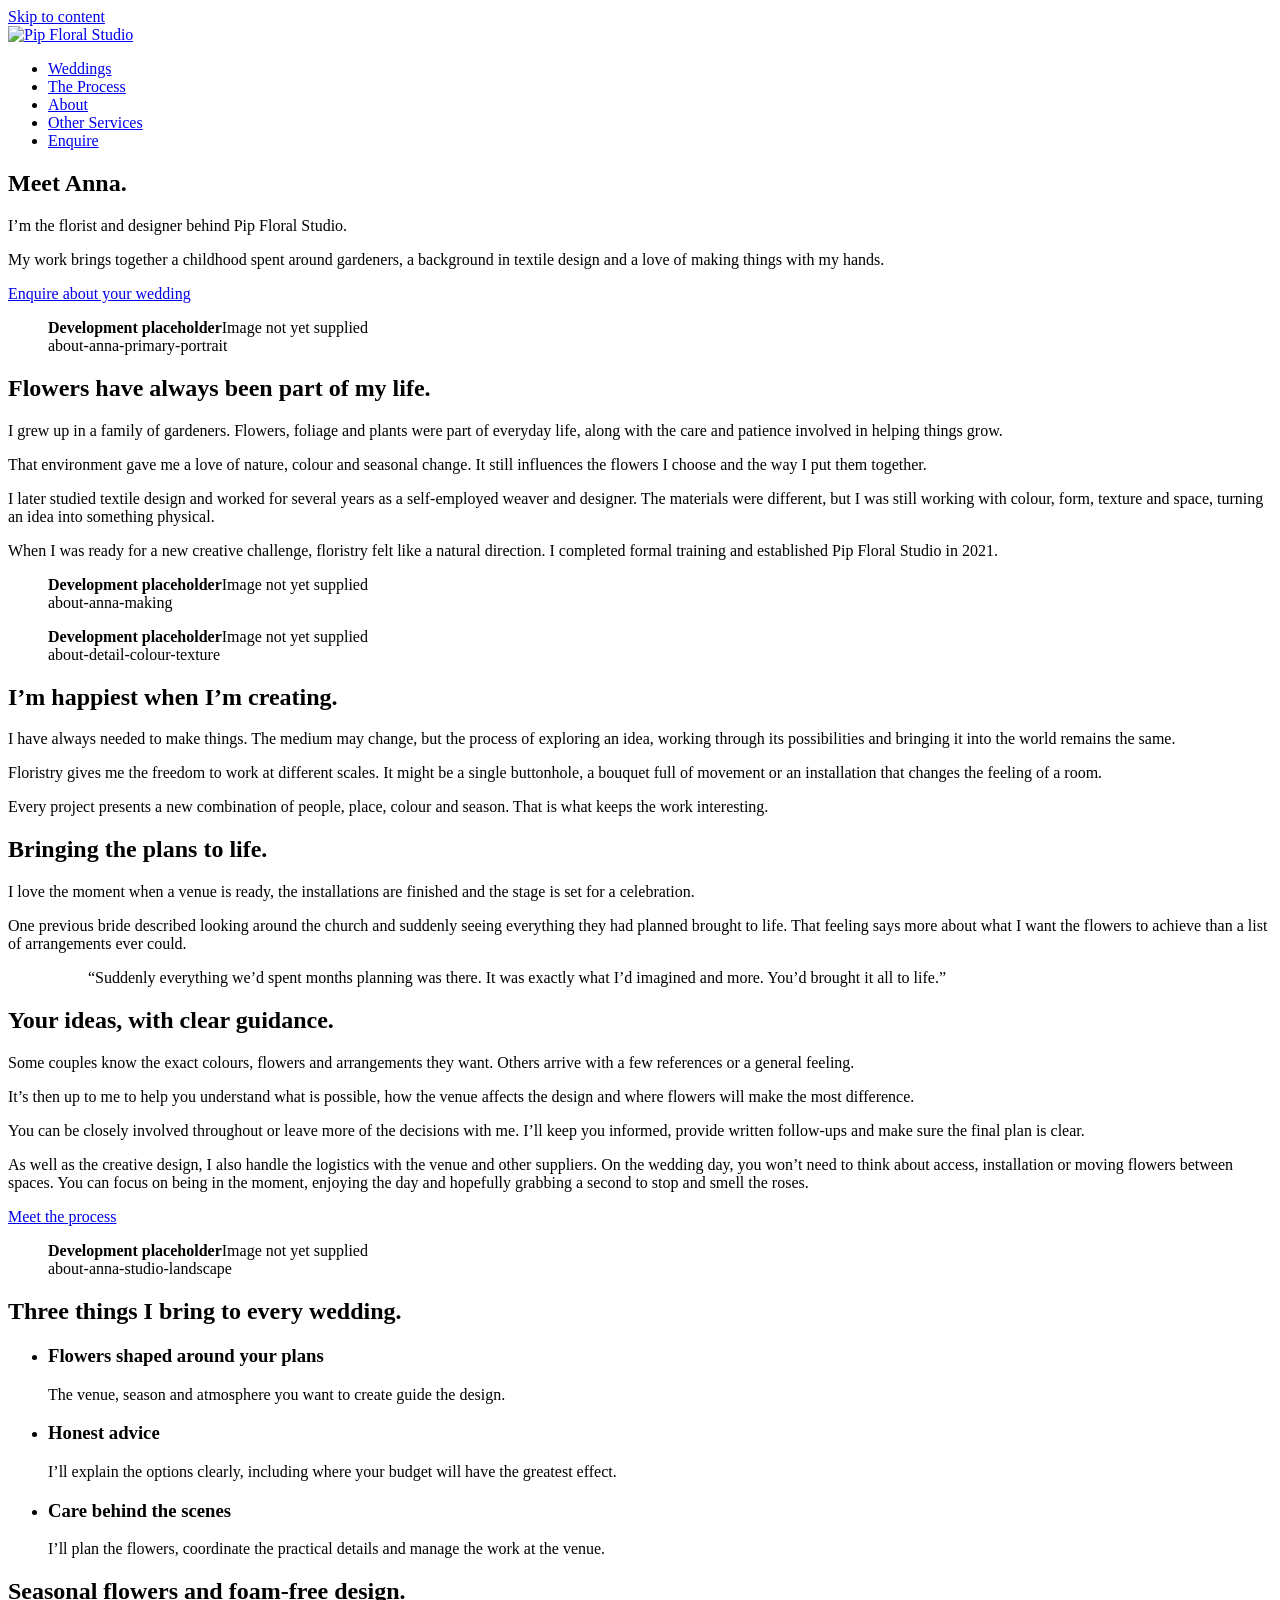
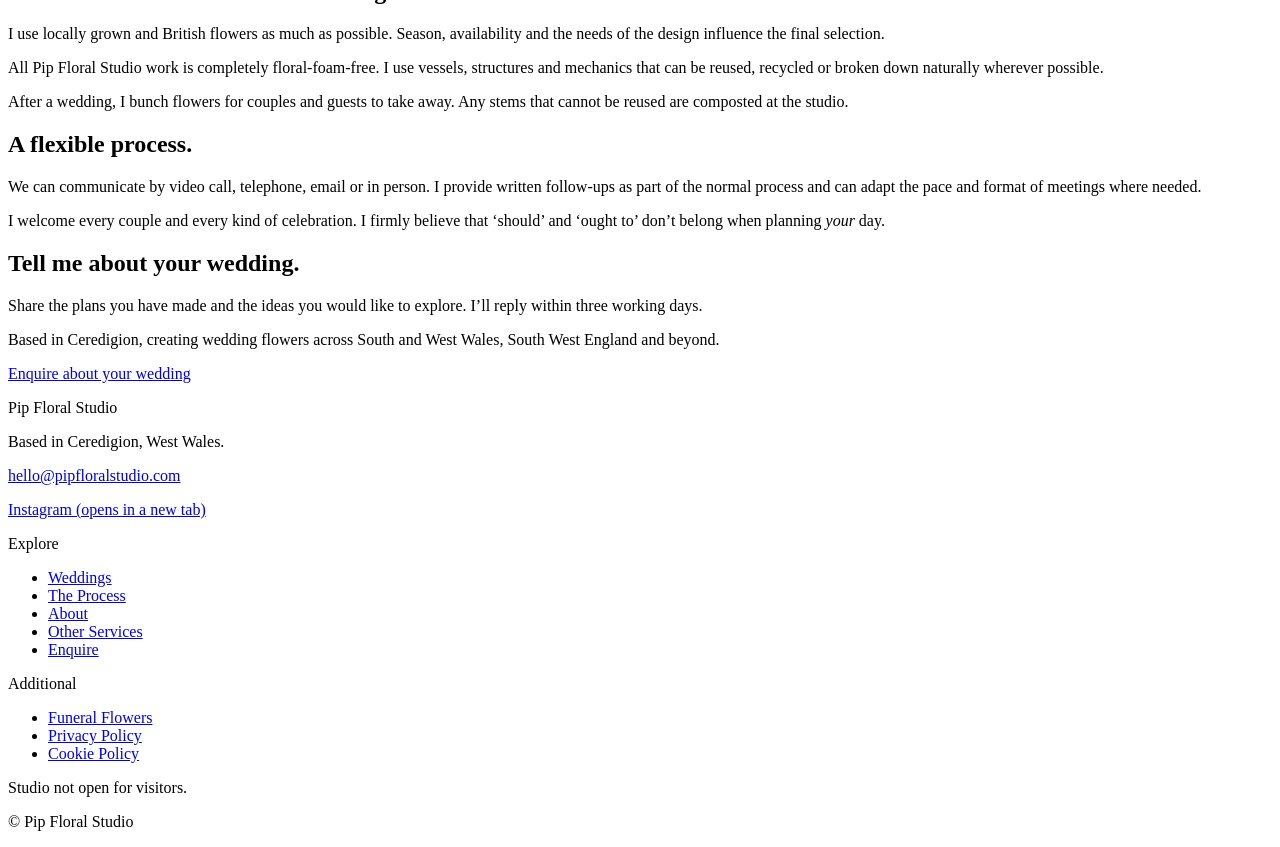
==== site/about/index.html @ 34814314 "Add logo, favicons and self-hosted fonts; design refinements - Header uses the supplied logo SVG (vi" ====
<!DOCTYPE html>
<html lang="en-GB">
<head>
<meta charset="utf-8">
<meta name="viewport" content="width=device-width, initial-scale=1">
<title>About Anna | Pip Floral Studio</title>
<meta name="description" content="I’m the florist and designer behind Pip Floral Studio. My work brings together a childhood spent around gardeners, a background in textile design and a love of making things with my hands.">
<link rel="canonical" href="https://pipfloralstudio.com/about/">
<meta property="og:site_name" content="Pip Floral Studio">
<meta property="og:type" content="profile">
<meta property="og:locale" content="en_GB">
<meta property="og:title" content="About Anna | Pip Floral Studio">
<meta property="og:description" content="I’m the florist and designer behind Pip Floral Studio. My work brings together a childhood spent around gardeners, a background in textile design and a love of making things with my hands.">
<meta property="og:url" content="https://pipfloralstudio.com/about/">
<meta property="og:image" content="https://pipfloralstudio.com/assets/img/og/pip-floral-studio-og-default.jpg">
<meta property="og:image:width" content="1200">
<meta property="og:image:height" content="630">
<meta property="og:image:alt" content="Pip Floral Studio">
<meta name="twitter:card" content="summary_large_image">
<meta name="theme-color" content="#F0EBD9">
<link rel="preload" href="/assets/fonts/recoleta-regular.woff2" as="font" type="font/woff2" crossorigin>
<link rel="preload" href="/assets/fonts/rubik-regular.woff2" as="font" type="font/woff2" crossorigin>
<link rel="stylesheet" href="/css/styles.css">
<link rel="icon" href="/favicon.ico" sizes="32x32">
<link rel="icon" href="/assets/icons/icon.svg" type="image/svg+xml">
<link rel="apple-touch-icon" href="/assets/icons/apple-touch-icon.png">
<link rel="manifest" href="/site.webmanifest">
</head>
<body>
<a class="skip-link" href="#main">Skip to content</a>
<header class="site-header">
  <div class="wrap site-header__inner">
    <a class="brand" href="/"><img src="/assets/svg/logo.svg" alt="Pip Floral Studio" width="1604" height="1455" decoding="async"></a>
    <button class="nav-toggle" type="button" aria-expanded="true" aria-controls="site-nav" hidden>
      <span class="nav-toggle__icon" aria-hidden="true"></span>
      <span>Menu</span>
    </button>
    <nav class="site-nav" id="site-nav" aria-label="Main">
      <ul role="list">
      <li><a href="/weddings/">Weddings</a></li>
      <li><a href="/the-process/">The Process</a></li>
      <li><a href="/about/" aria-current="page">About</a></li>
      <li><a href="/other-services/">Other Services</a></li>
      <li><a class="btn" href="/enquire/">Enquire</a></li>
      </ul>
    </nav>
  </div>
</header>
<main id="main" tabindex="-1">

<section class="hero">
  <div class="wrap hero__grid">
    <div class="flow">
      <h1>Meet Anna.</h1>
      <p class="lede">I’m the florist and designer behind Pip Floral Studio.</p>
      <p>My work brings together a childhood spent around gardeners, a background in textile design and a love of making things with my hands.</p>
      <div class="actions"><a class="btn" href="/enquire/">Enquire about your wedding</a></div>
    </div>
    <div class="panel panel--pink"><figure class="ph ph--portrait" data-asset="about-anna-primary-portrait" aria-hidden="true"><span class="ph__label"><b>Development placeholder</b>Image not yet supplied<br>about-anna-primary-portrait</span></figure></div>
  </div>
</section>

<section class="section section--rule" aria-labelledby="h-life">
  <div class="wrap split split--flip">
    <div class="flow">
      <h2 id="h-life">Flowers have always been part of my life.</h2>
      <p>I grew up in a family of gardeners. Flowers, foliage and plants were part of everyday life, along with the care and patience involved in helping things grow.</p>
      <p>That environment gave me a love of nature, colour and seasonal change. It still influences the flowers I choose and the way I put them together.</p>
      <p>I later studied textile design and worked for several years as a self-employed weaver and designer. The materials were different, but I was still working with colour, form, texture and space, turning an idea into something physical.</p>
      <p>When I was ready for a new creative challenge, floristry felt like a natural direction. I completed formal training and established Pip Floral Studio in 2021.</p>
    </div>
    <div class="fade"><figure class="ph ph--tall" data-asset="about-anna-making" aria-hidden="true"><span class="ph__label"><b>Development placeholder</b>Image not yet supplied<br>about-anna-making</span></figure></div>
  </div>
</section>

<section class="section" aria-labelledby="h-maker">
  <div class="wrap split">
    <div class="fade"><figure class="ph ph--square" data-asset="about-detail-colour-texture" aria-hidden="true"><span class="ph__label"><b>Development placeholder</b>Image not yet supplied<br>about-detail-colour-texture</span></figure></div>
    <div class="flow">
      <h2 id="h-maker">I’m happiest when I’m creating.</h2>
      <p>I have always needed to make things. The medium may change, but the process of exploring an idea, working through its possibilities and bringing it into the world remains the same.</p>
      <p>Floristry gives me the freedom to work at different scales. It might be a single buttonhole, a bouquet full of movement or an installation that changes the feeling of a room.</p>
      <p>Every project presents a new combination of people, place, colour and season. That is what keeps the work interesting.</p>
    </div>
  </div>
</section>

<section class="section section--inverse" aria-labelledby="h-why">
  <div class="wrap grid grid--2">
    <div class="flow">
      <h2 id="h-why">Bringing the plans to life.</h2>
      <p>I love the moment when a venue is ready, the installations are finished and the stage is set for a celebration.</p>
      <p>One previous bride described looking around the church and suddenly seeing everything they had planned brought to life. That feeling says more about what I want the flowers to achieve than a list of arrangements ever could.</p>
    </div>
    <figure class="testimonial testimonial--feature">
      <blockquote><p>“Suddenly everything we’d spent months planning was there. It was exactly what I’d imagined and more. You’d brought it all to life.”</p></blockquote>
    </figure>
  </div>
</section>

<section class="section" aria-labelledby="h-working">
  <div class="wrap split split--flip">
    <div class="flow">
      <h2 id="h-working">Your ideas, with clear guidance.</h2>
      <p>Some couples know the exact colours, flowers and arrangements they want. Others arrive with a few references or a general feeling.</p>
      <p>It’s then up to me to help you understand what is possible, how the venue affects the design and where flowers will make the most difference.</p>
      <p>You can be closely involved throughout or leave more of the decisions with me. I’ll keep you informed, provide written follow-ups and make sure the final plan is clear.</p>
      <p>As well as the creative design, I also handle the logistics with the venue and other suppliers. On the wedding day, you won’t need to think about access, installation or moving flowers between spaces. You can focus on being in the moment, enjoying the day and hopefully grabbing a second to stop and smell the roses.</p>
      <div class="actions"><a class="btn btn--secondary" href="/the-process/">Meet the process</a></div>
    </div>
    <div class="panel panel--orange fade"><figure class="ph ph--landscape" data-asset="about-anna-studio-landscape" aria-hidden="true"><span class="ph__label"><b>Development placeholder</b>Image not yet supplied<br>about-anna-studio-landscape</span></figure></div>
  </div>
</section>

<section class="section section--rule" aria-labelledby="h-three">
  <div class="wrap">
    <h2 id="h-three">Three things I bring to every wedding.</h2>
    <ul class="steps steps--3" role="list" style="margin-top: var(--s-6)">
      <li>
        <h3>Flowers shaped around your plans</h3>
        <p>The venue, season and atmosphere you want to create guide the design.</p>
      </li>
      <li>
        <h3>Honest advice</h3>
        <p>I’ll explain the options clearly, including where your budget will have the greatest effect.</p>
      </li>
      <li>
        <h3>Care behind the scenes</h3>
        <p>I’ll plan the flowers, coordinate the practical details and manage the work at the venue.</p>
      </li>
    </ul>
  </div>
</section>

<section class="section" aria-labelledby="h-flowers">
  <div class="wrap grid grid--2">
    <div class="flow">
      <h2 id="h-flowers">Seasonal flowers and foam-free design.</h2>
      <p>I use locally grown and British flowers as much as possible. Season, availability and the needs of the design influence the final selection.</p>
      <p>All Pip Floral Studio work is completely floral-foam-free. I use vessels, structures and mechanics that can be reused, recycled or broken down naturally wherever possible.</p>
      <p>After a wedding, I bunch flowers for couples and guests to take away. Any stems that cannot be reused are composted at the studio.</p>
    </div>
    <div class="flow">
      <h2>A flexible process.</h2>
      <p>We can communicate by video call, telephone, email or in person. I provide written follow-ups as part of the normal process and can adapt the pace and format of meetings where needed.</p>
      <p>I welcome every couple and every kind of celebration. I firmly believe that ‘should’ and ‘ought to’ don’t belong when planning <em>your</em> day.</p>
    </div>
  </div>
</section>

<section class="section section--inverse cta" aria-labelledby="h-cta">
  <div class="wrap">
    <div class="flow">
      <h2 id="h-cta">Tell me about your wedding.</h2>
      <p>Share the plans you have made and the ideas you would like to explore. I’ll reply within three working days.</p>
      <p class="small">Based in Ceredigion, creating wedding flowers across South and West Wales, South West England and beyond.</p>
    </div>
    <div class="actions"><a class="btn" href="/enquire/">Enquire about your wedding</a></div>
  </div>
</section>
</main>
<footer class="site-footer">
  <div class="wrap">
    <div class="footer-grid">
      <div>
        <p class="footer-brand">Pip Floral Studio</p>
        <p>Based in Ceredigion, West Wales.</p>
        <p><a href="mailto:hello@pipfloralstudio.com">hello@pipfloralstudio.com</a></p>
        <!-- INSTAGRAM URL: placeholder host until the approved profile URL is confirmed (docs/DECISIONS.md D3) -->
        <p><a href="https://www.instagram.com/" rel="noopener" target="_blank">Instagram<span class="visually-hidden"> (opens in a new tab)</span></a></p>
      </div>
      <nav aria-labelledby="footer-explore">
        <p class="footer-heading" id="footer-explore">Explore</p>
        <ul role="list">
          <li><a href="/weddings/">Weddings</a></li>
          <li><a href="/the-process/">The Process</a></li>
          <li><a href="/about/">About</a></li>
          <li><a href="/other-services/">Other Services</a></li>
          <li><a href="/enquire/">Enquire</a></li>
        </ul>
      </nav>
      <nav aria-labelledby="footer-additional">
        <p class="footer-heading" id="footer-additional">Additional</p>
        <ul role="list">
          <li><a href="/funeral-flowers/">Funeral Flowers</a></li>
          <li><a href="/privacy/">Privacy Policy</a></li>
          <li><a href="/privacy/#cookies">Cookie Policy</a></li>
        </ul>
      </nav>
    </div>
    <div class="footer-bottom">
      <p>Studio not open for visitors.</p>
      <p>&copy; Pip Floral Studio</p>
    </div>
  </div>
</footer>
<script src="/js/main.js" defer></script>
<!-- Cloudflare Web Analytics: enable in the Cloudflare dashboard and paste the beacon token below (docs/DEPLOYMENT.md). No cookies, no personal data.
<script defer src="https://static.cloudflareinsights.com/beacon.min.js" data-cf-beacon='{"token": "REPLACE_WITH_CF_ANALYTICS_TOKEN"}'></script>
-->
</body>
</html>
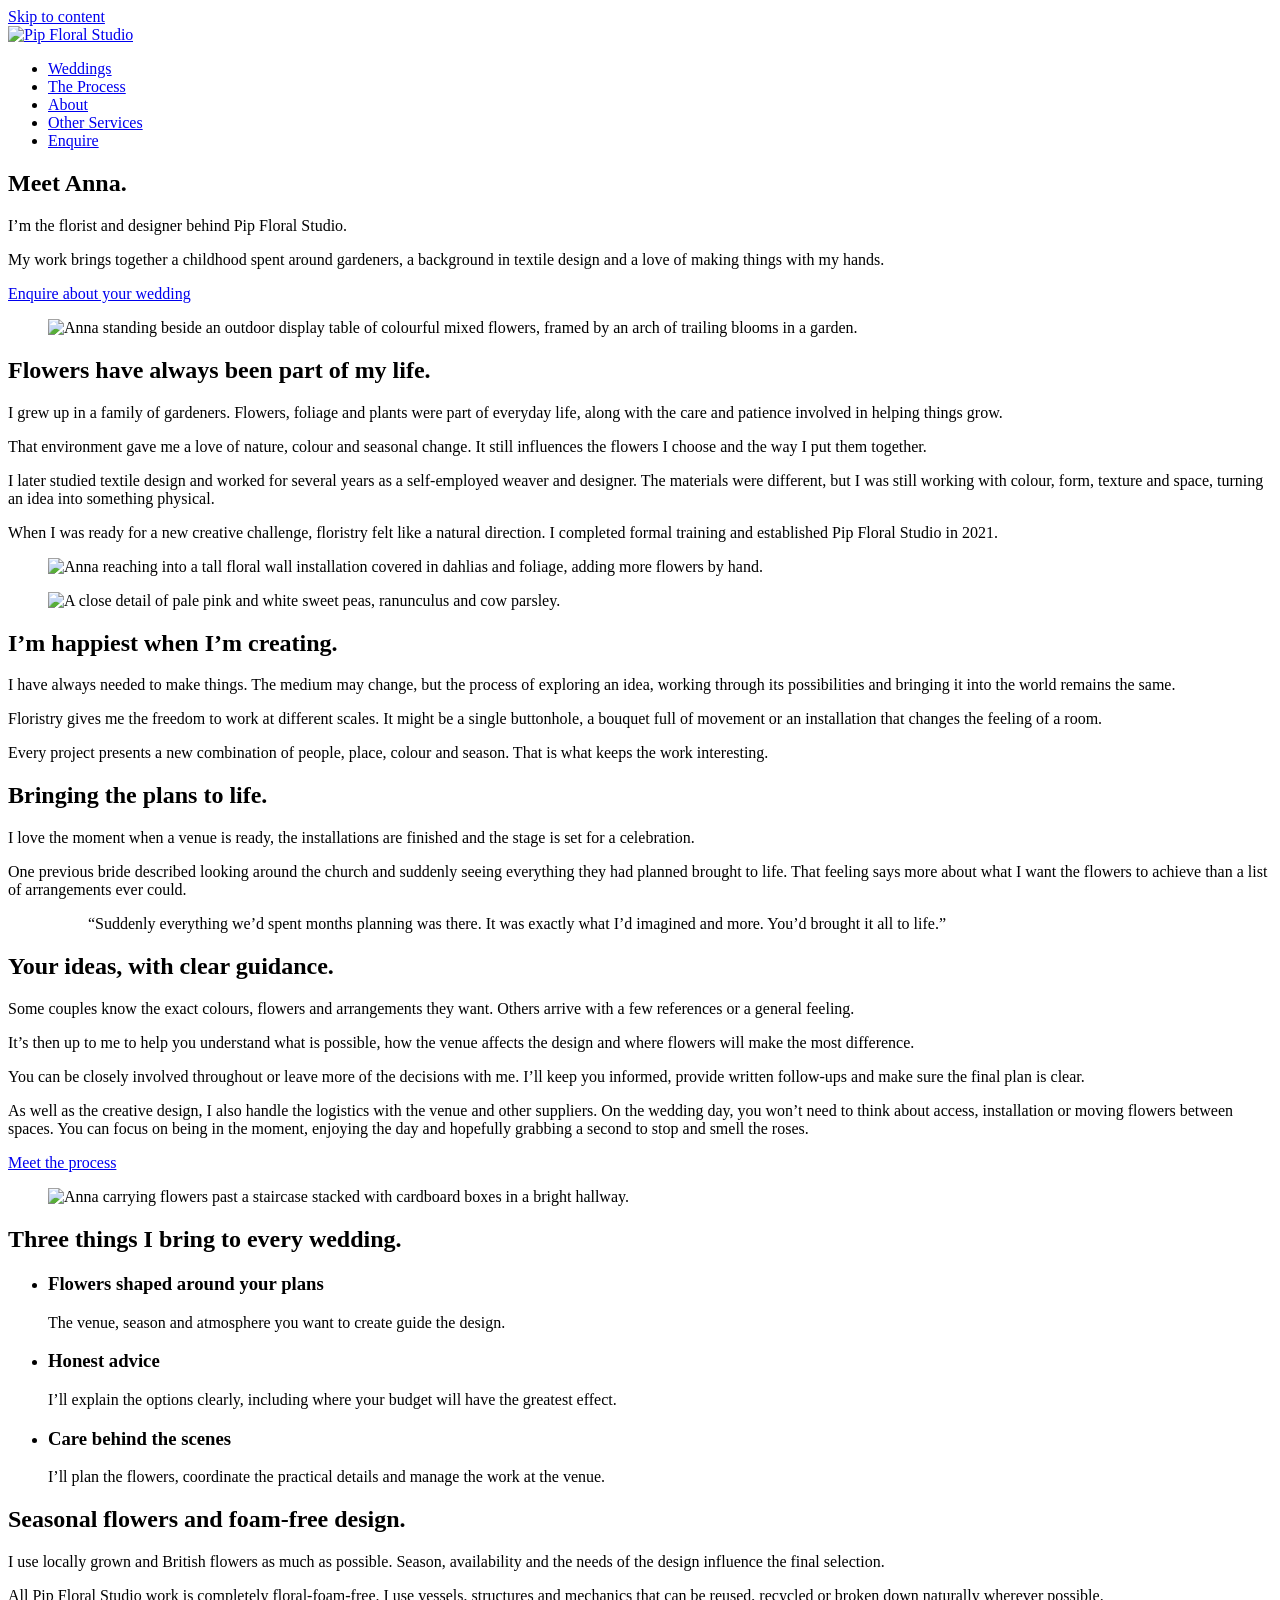
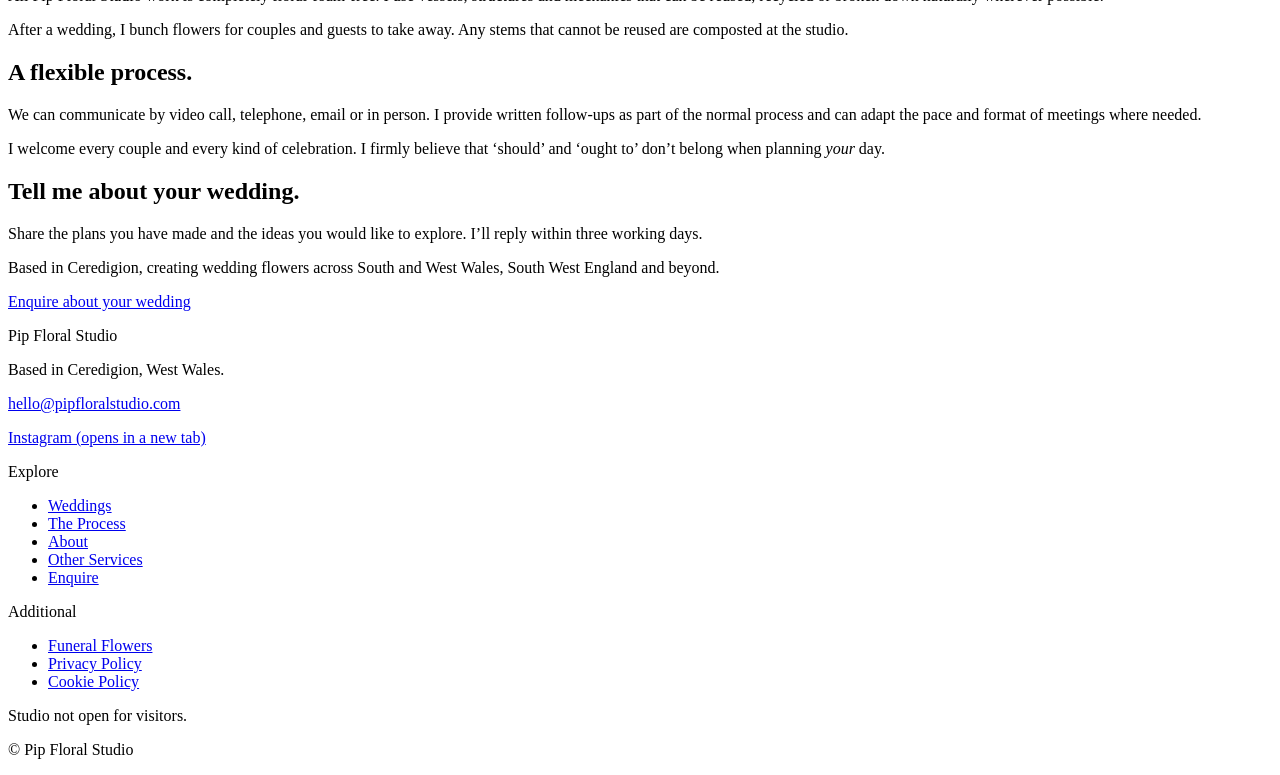
==== commit ea64b145: "Add About and Other Services page photography About (4/4 slots): primary portrait, Anna-making (re-c" ====
--- a/site/about/index.html
+++ b/site/about/index.html
@@ -20,7 +20,7 @@
 <meta name="theme-color" content="#F0EBD9">
 <link rel="preload" href="/assets/fonts/recoleta-regular.woff2" as="font" type="font/woff2" crossorigin>
 <link rel="preload" href="/assets/fonts/rubik-regular.woff2" as="font" type="font/woff2" crossorigin>
-<link rel="stylesheet" href="/css/styles.css">
+<link rel="stylesheet" href="/css/styles.css?v=6">
 <link rel="icon" href="/favicon.ico" sizes="32x32">
 <link rel="icon" href="/assets/icons/icon.svg" type="image/svg+xml">
 <link rel="apple-touch-icon" href="/assets/icons/apple-touch-icon.png">
@@ -30,7 +30,7 @@
 <a class="skip-link" href="#main">Skip to content</a>
 <header class="site-header">
   <div class="wrap site-header__inner">
-    <a class="brand" href="/"><img src="/assets/svg/logo.svg" alt="Pip Floral Studio" width="1604" height="1455" decoding="async"></a>
+    <a class="brand" href="/"><img src="/assets/svg/logo-horizontal.svg" alt="Pip Floral Studio" width="923" height="216" decoding="async"></a>
     <button class="nav-toggle" type="button" aria-expanded="true" aria-controls="site-nav" hidden>
       <span class="nav-toggle__icon" aria-hidden="true"></span>
       <span>Menu</span>
@@ -56,7 +56,14 @@
       <p>My work brings together a childhood spent around gardeners, a background in textile design and a love of making things with my hands.</p>
       <div class="actions"><a class="btn" href="/enquire/">Enquire about your wedding</a></div>
     </div>
-    <div class="panel panel--pink"><figure class="ph ph--portrait" data-asset="about-anna-primary-portrait" aria-hidden="true"><span class="ph__label"><b>Development placeholder</b>Image not yet supplied<br>about-anna-primary-portrait</span></figure></div>
+    <div class="panel panel--pink">
+      <figure>
+        <picture>
+          <source type="image/webp" srcset="/assets/img/about-anna-primary-portrait-700.webp 700w, /assets/img/about-anna-primary-portrait-1100.webp 1100w, /assets/img/about-anna-primary-portrait-1600.webp 1600w" sizes="(min-width: 56em) 45vw, 100vw">
+          <img src="/assets/img/about-anna-primary-portrait-1100.jpg" srcset="/assets/img/about-anna-primary-portrait-700.jpg 700w, /assets/img/about-anna-primary-portrait-1100.jpg 1100w, /assets/img/about-anna-primary-portrait-1600.jpg 1600w" sizes="(min-width: 56em) 45vw, 100vw" width="1600" height="2000" alt="Anna standing beside an outdoor display table of colourful mixed flowers, framed by an arch of trailing blooms in a garden." fetchpriority="high" decoding="async">
+        </picture>
+      </figure>
+    </div>
   </div>
 </section>
 
@@ -69,13 +76,27 @@
       <p>I later studied textile design and worked for several years as a self-employed weaver and designer. The materials were different, but I was still working with colour, form, texture and space, turning an idea into something physical.</p>
       <p>When I was ready for a new creative challenge, floristry felt like a natural direction. I completed formal training and established Pip Floral Studio in 2021.</p>
     </div>
-    <div class="fade"><figure class="ph ph--tall" data-asset="about-anna-making" aria-hidden="true"><span class="ph__label"><b>Development placeholder</b>Image not yet supplied<br>about-anna-making</span></figure></div>
+    <div class="fade">
+      <figure>
+        <picture>
+          <source type="image/webp" srcset="/assets/img/about-anna-making-600.webp 600w, /assets/img/about-anna-making-900.webp 900w, /assets/img/about-anna-making-1200.webp 1200w" sizes="(min-width: 48em) 45vw, 100vw">
+          <img src="/assets/img/about-anna-making-900.jpg" srcset="/assets/img/about-anna-making-600.jpg 600w, /assets/img/about-anna-making-900.jpg 900w, /assets/img/about-anna-making-1200.jpg 1200w" sizes="(min-width: 48em) 45vw, 100vw" width="1200" height="1600" alt="Anna reaching into a tall floral wall installation covered in dahlias and foliage, adding more flowers by hand." loading="lazy" decoding="async">
+        </picture>
+      </figure>
+    </div>
   </div>
 </section>
 
 <section class="section" aria-labelledby="h-maker">
   <div class="wrap split">
-    <div class="fade"><figure class="ph ph--square" data-asset="about-detail-colour-texture" aria-hidden="true"><span class="ph__label"><b>Development placeholder</b>Image not yet supplied<br>about-detail-colour-texture</span></figure></div>
+    <div class="fade">
+      <figure>
+        <picture>
+          <source type="image/webp" srcset="/assets/img/about-detail-colour-texture-600.webp 600w, /assets/img/about-detail-colour-texture-900.webp 900w, /assets/img/about-detail-colour-texture-1200.webp 1200w" sizes="(min-width: 48em) 45vw, 100vw">
+          <img src="/assets/img/about-detail-colour-texture-900.jpg" srcset="/assets/img/about-detail-colour-texture-600.jpg 600w, /assets/img/about-detail-colour-texture-900.jpg 900w, /assets/img/about-detail-colour-texture-1200.jpg 1200w" sizes="(min-width: 48em) 45vw, 100vw" width="1200" height="1200" alt="A close detail of pale pink and white sweet peas, ranunculus and cow parsley." loading="lazy" decoding="async">
+        </picture>
+      </figure>
+    </div>
     <div class="flow">
       <h2 id="h-maker">I’m happiest when I’m creating.</h2>
       <p>I have always needed to make things. The medium may change, but the process of exploring an idea, working through its possibilities and bringing it into the world remains the same.</p>
@@ -108,7 +129,14 @@
       <p>As well as the creative design, I also handle the logistics with the venue and other suppliers. On the wedding day, you won’t need to think about access, installation or moving flowers between spaces. You can focus on being in the moment, enjoying the day and hopefully grabbing a second to stop and smell the roses.</p>
       <div class="actions"><a class="btn btn--secondary" href="/the-process/">Meet the process</a></div>
     </div>
-    <div class="panel panel--orange fade"><figure class="ph ph--landscape" data-asset="about-anna-studio-landscape" aria-hidden="true"><span class="ph__label"><b>Development placeholder</b>Image not yet supplied<br>about-anna-studio-landscape</span></figure></div>
+    <div class="panel panel--orange fade">
+      <figure>
+        <picture>
+          <source type="image/webp" srcset="/assets/img/about-anna-studio-landscape-700.webp 700w, /assets/img/about-anna-studio-landscape-1100.webp 1100w, /assets/img/about-anna-studio-landscape-1600.webp 1600w" sizes="(min-width: 48em) 45vw, 100vw">
+          <img src="/assets/img/about-anna-studio-landscape-1100.jpg" srcset="/assets/img/about-anna-studio-landscape-700.jpg 700w, /assets/img/about-anna-studio-landscape-1100.jpg 1100w, /assets/img/about-anna-studio-landscape-1600.jpg 1600w" sizes="(min-width: 48em) 45vw, 100vw" width="1600" height="1067" alt="Anna carrying flowers past a staircase stacked with cardboard boxes in a bright hallway." loading="lazy" decoding="async">
+        </picture>
+      </figure>
+    </div>
   </div>
 </section>
 
@@ -194,7 +222,7 @@
     </div>
   </div>
 </footer>
-<script src="/js/main.js" defer></script>
+<script src="/js/main.js?v=6" defer></script>
 <!-- Cloudflare Web Analytics: enable in the Cloudflare dashboard and paste the beacon token below (docs/DEPLOYMENT.md). No cookies, no personal data.
 <script defer src="https://static.cloudflareinsights.com/beacon.min.js" data-cf-beacon='{"token": "REPLACE_WITH_CF_ANALYTICS_TOKEN"}'></script>
 -->
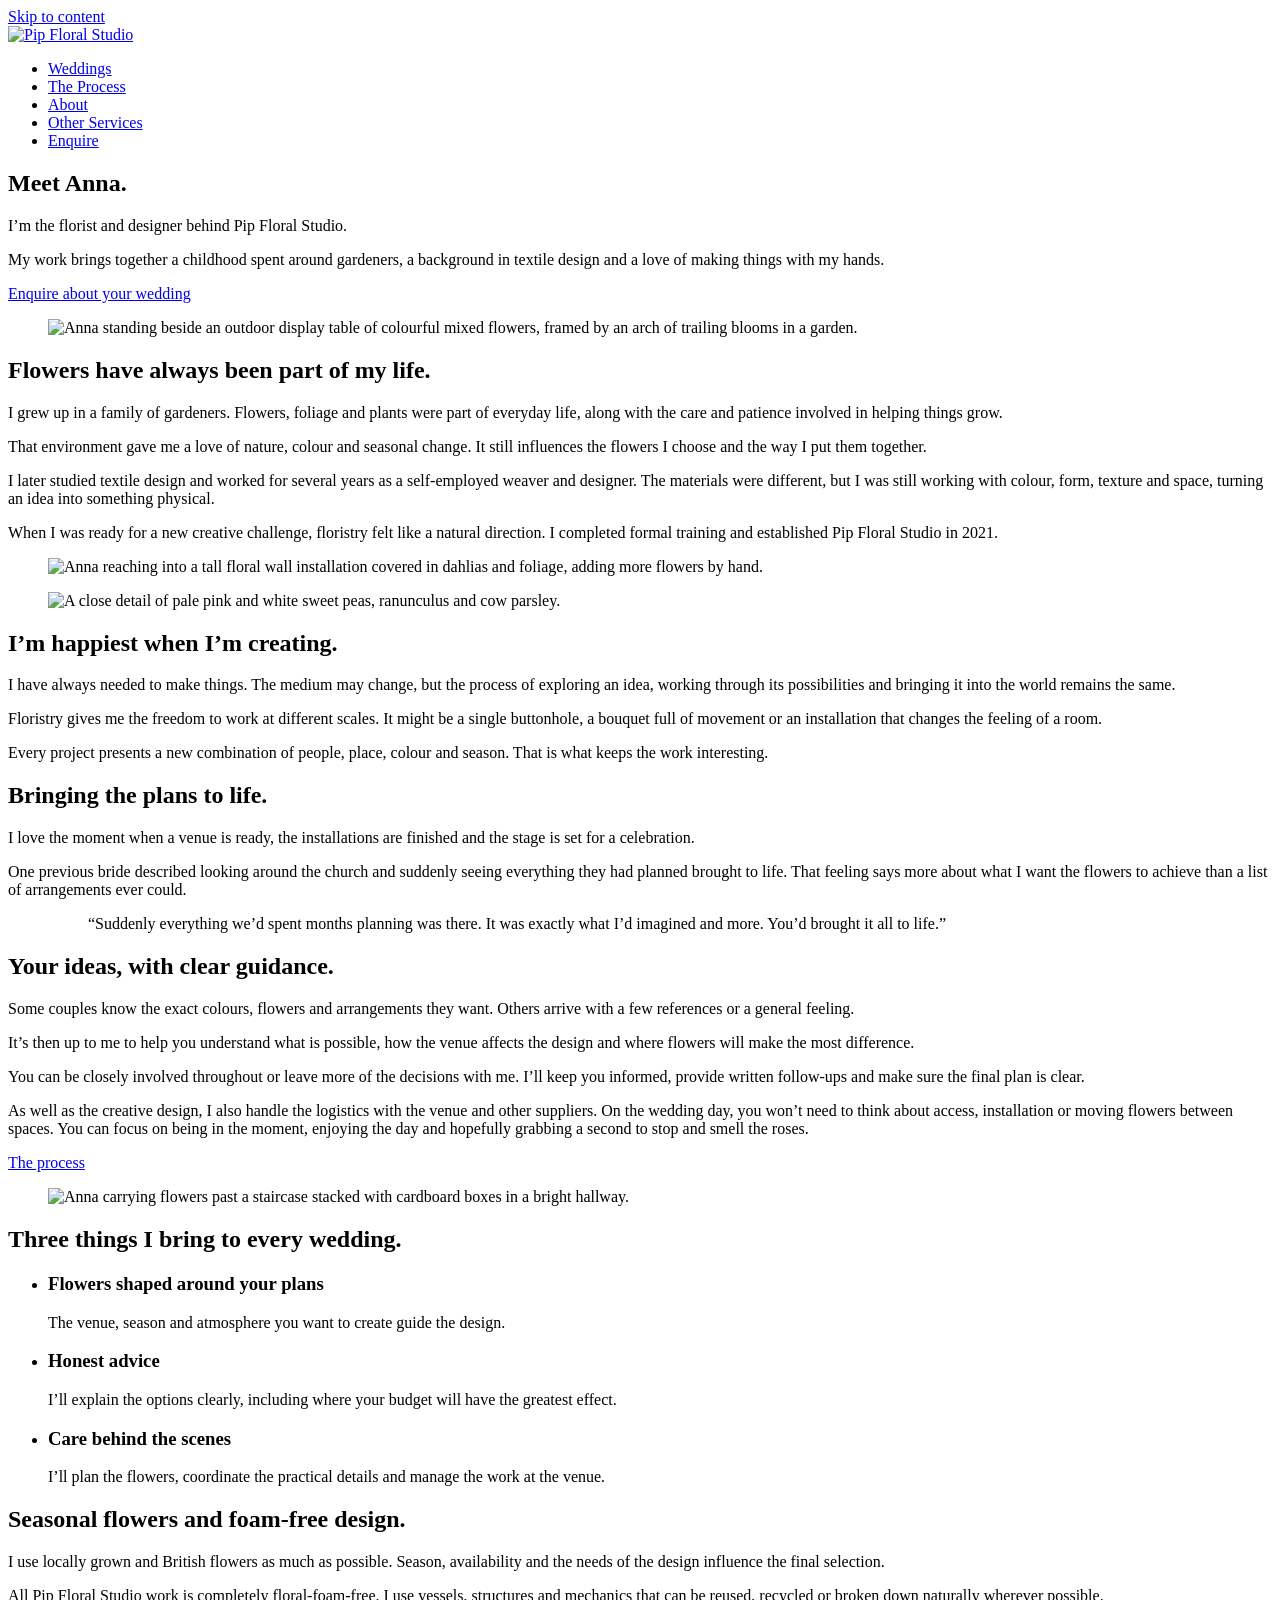
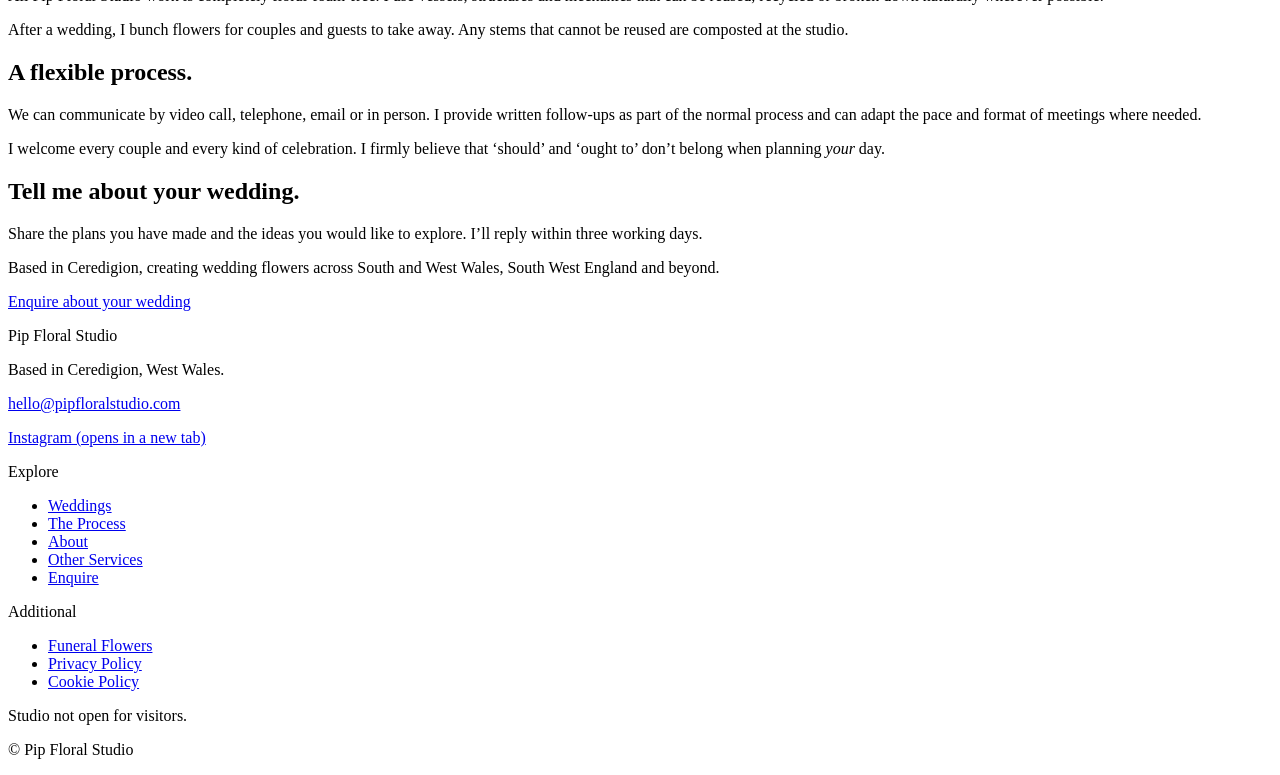
==== commit 1d597103: "Review round 2: image styling, spacing, gallery layout and page edits - Rounded corners on all photo" ====
--- a/site/about/index.html
+++ b/site/about/index.html
@@ -20,7 +20,7 @@
 <meta name="theme-color" content="#F0EBD9">
 <link rel="preload" href="/assets/fonts/recoleta-regular.woff2" as="font" type="font/woff2" crossorigin>
 <link rel="preload" href="/assets/fonts/rubik-regular.woff2" as="font" type="font/woff2" crossorigin>
-<link rel="stylesheet" href="/css/styles.css?v=6">
+<link rel="stylesheet" href="/css/styles.css?v=7">
 <link rel="icon" href="/favicon.ico" sizes="32x32">
 <link rel="icon" href="/assets/icons/icon.svg" type="image/svg+xml">
 <link rel="apple-touch-icon" href="/assets/icons/apple-touch-icon.png">
@@ -127,7 +127,7 @@
       <p>It’s then up to me to help you understand what is possible, how the venue affects the design and where flowers will make the most difference.</p>
       <p>You can be closely involved throughout or leave more of the decisions with me. I’ll keep you informed, provide written follow-ups and make sure the final plan is clear.</p>
       <p>As well as the creative design, I also handle the logistics with the venue and other suppliers. On the wedding day, you won’t need to think about access, installation or moving flowers between spaces. You can focus on being in the moment, enjoying the day and hopefully grabbing a second to stop and smell the roses.</p>
-      <div class="actions"><a class="btn btn--secondary" href="/the-process/">Meet the process</a></div>
+      <div class="actions"><a class="btn btn--secondary" href="/the-process/">The process</a></div>
     </div>
     <div class="panel panel--orange fade">
       <figure>
@@ -143,7 +143,7 @@
 <section class="section section--rule" aria-labelledby="h-three">
   <div class="wrap">
     <h2 id="h-three">Three things I bring to every wedding.</h2>
-    <ul class="steps steps--3" role="list" style="margin-top: var(--s-6)">
+    <ul class="steps steps--3 space-above" role="list">
       <li>
         <h3>Flowers shaped around your plans</h3>
         <p>The venue, season and atmosphere you want to create guide the design.</p>
@@ -195,7 +195,7 @@
         <p>Based in Ceredigion, West Wales.</p>
         <p><a href="mailto:hello@pipfloralstudio.com">hello@pipfloralstudio.com</a></p>
         <!-- INSTAGRAM URL: placeholder host until the approved profile URL is confirmed (docs/DECISIONS.md D3) -->
-        <p><a href="https://www.instagram.com/" rel="noopener" target="_blank">Instagram<span class="visually-hidden"> (opens in a new tab)</span></a></p>
+        <p><a href="https://www.instagram.com/pipfloralstudio/" rel="noopener" target="_blank">Instagram<span class="visually-hidden"> (opens in a new tab)</span></a></p>
       </div>
       <nav aria-labelledby="footer-explore">
         <p class="footer-heading" id="footer-explore">Explore</p>
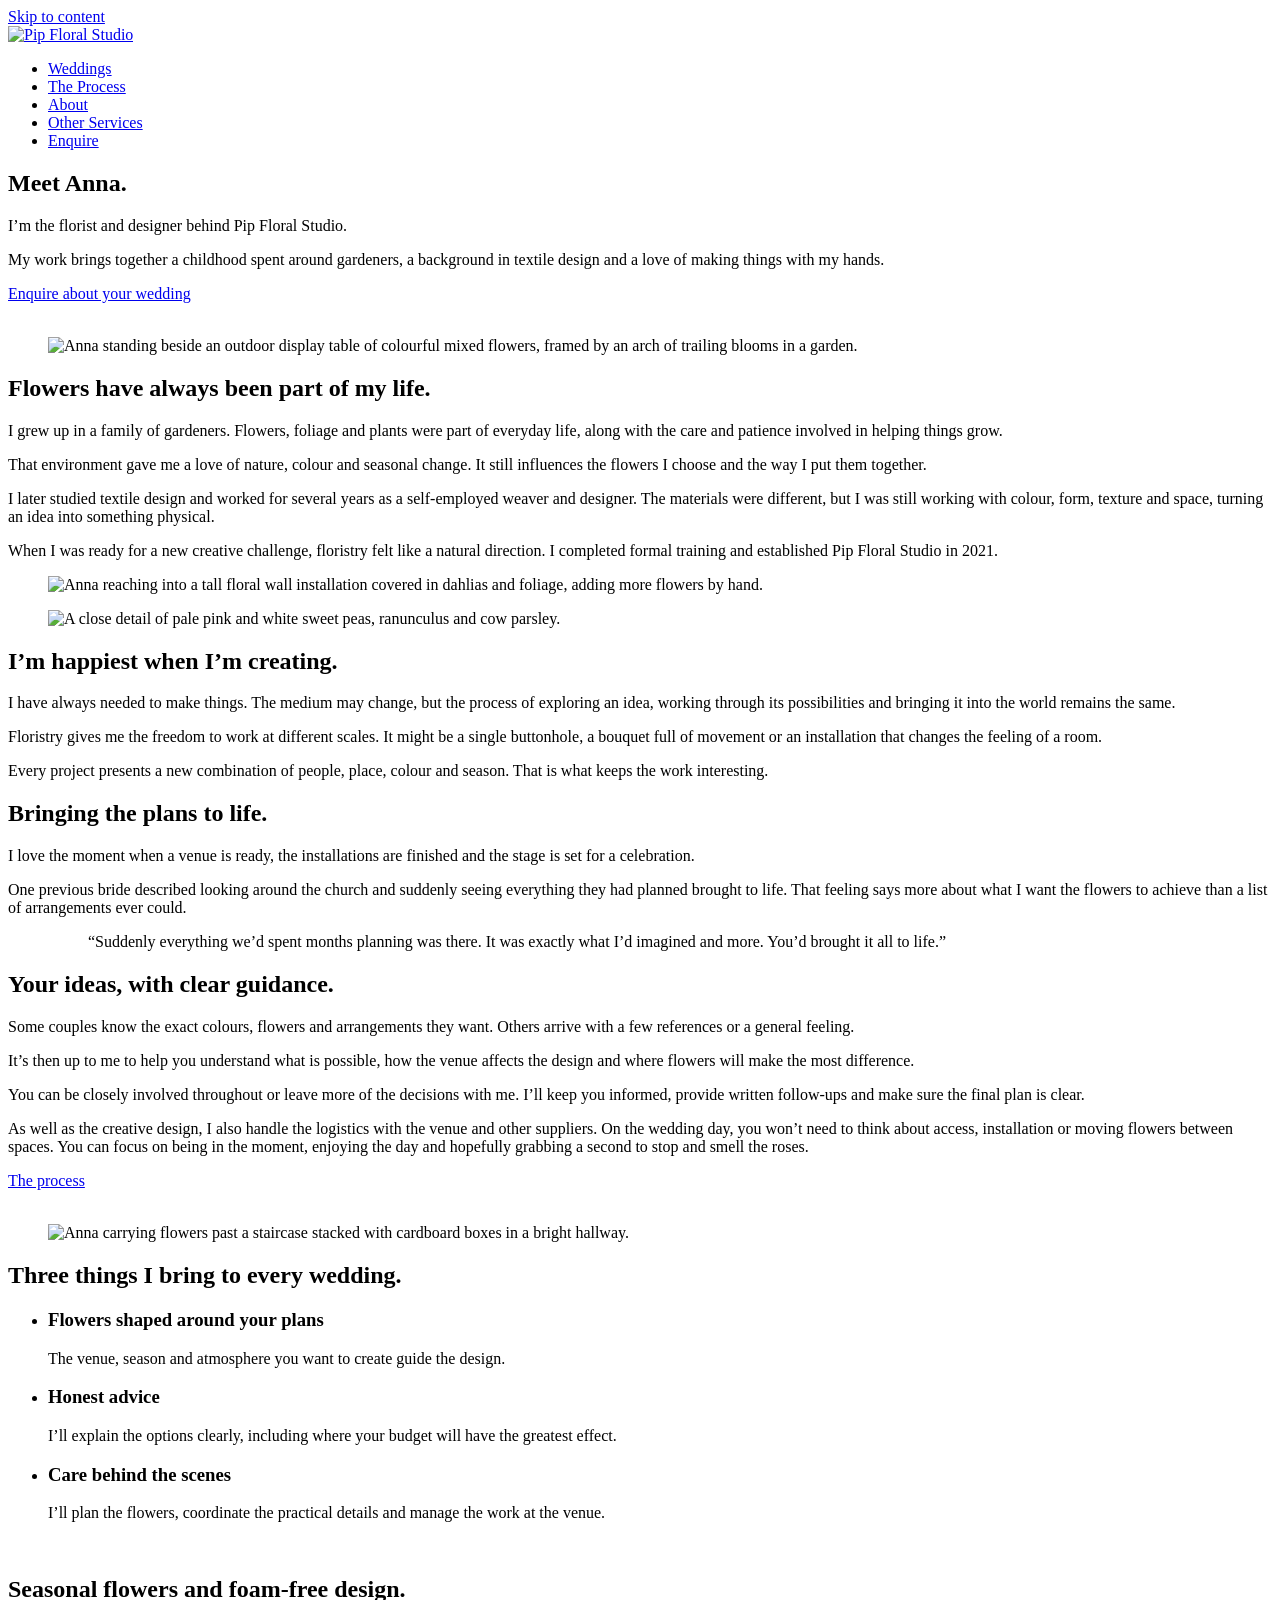
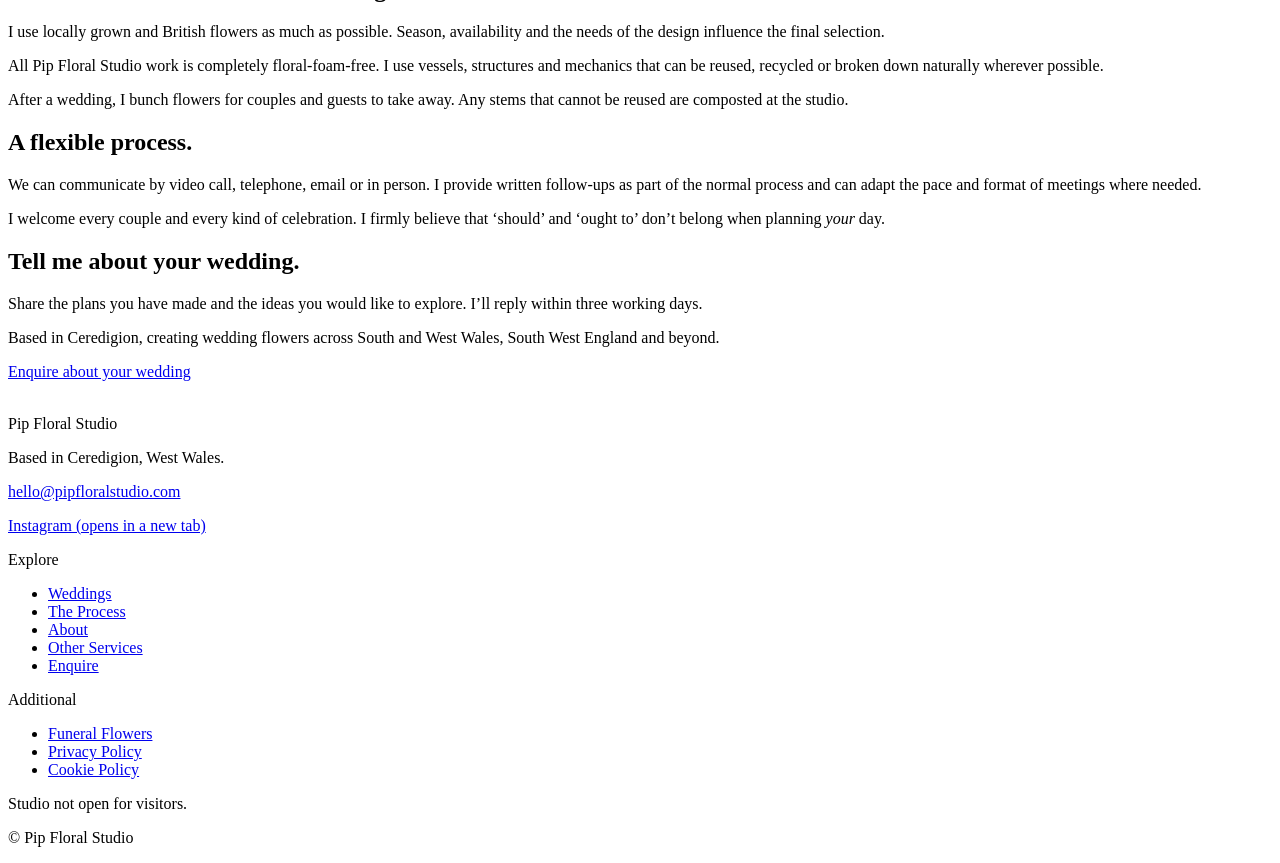
==== commit 261e4747: "dd hand-drawn flower elements across the site - 16 ink drawings recoloured to brand green (pages) an" ====
--- a/site/about/index.html
+++ b/site/about/index.html
@@ -20,7 +20,7 @@
 <meta name="theme-color" content="#F0EBD9">
 <link rel="preload" href="/assets/fonts/recoleta-regular.woff2" as="font" type="font/woff2" crossorigin>
 <link rel="preload" href="/assets/fonts/rubik-regular.woff2" as="font" type="font/woff2" crossorigin>
-<link rel="stylesheet" href="/css/styles.css?v=7">
+<link rel="stylesheet" href="/css/styles.css?v=8">
 <link rel="icon" href="/favicon.ico" sizes="32x32">
 <link rel="icon" href="/assets/icons/icon.svg" type="image/svg+xml">
 <link rel="apple-touch-icon" href="/assets/icons/apple-touch-icon.png">
@@ -57,6 +57,7 @@
       <div class="actions"><a class="btn" href="/enquire/">Enquire about your wedding</a></div>
     </div>
     <div class="panel panel--pink">
+      <img class="bloom bloom--tall" src="/assets/img/flowers/poppy-1-green-800.webp" srcset="/assets/img/flowers/poppy-1-green-800.webp 800w, /assets/img/flowers/poppy-1-green-1600.webp 1600w" sizes="(min-width: 56em) 30vw, 60vw" alt="" aria-hidden="true" loading="lazy" decoding="async">
       <figure>
         <picture>
           <source type="image/webp" srcset="/assets/img/about-anna-primary-portrait-700.webp 700w, /assets/img/about-anna-primary-portrait-1100.webp 1100w, /assets/img/about-anna-primary-portrait-1600.webp 1600w" sizes="(min-width: 56em) 45vw, 100vw">
@@ -130,6 +131,7 @@
       <div class="actions"><a class="btn btn--secondary" href="/the-process/">The process</a></div>
     </div>
     <div class="panel panel--orange fade">
+      <img class="bloom bloom--tl bloom--narrow" src="/assets/img/flowers/tulip-1-green-800.webp" srcset="/assets/img/flowers/tulip-1-green-800.webp 800w, /assets/img/flowers/tulip-1-green-1600.webp 1600w" sizes="(min-width: 56em) 30vw, 60vw" alt="" aria-hidden="true" loading="lazy" decoding="async">
       <figure>
         <picture>
           <source type="image/webp" srcset="/assets/img/about-anna-studio-landscape-700.webp 700w, /assets/img/about-anna-studio-landscape-1100.webp 1100w, /assets/img/about-anna-studio-landscape-1600.webp 1600w" sizes="(min-width: 48em) 45vw, 100vw">
@@ -160,6 +162,8 @@
   </div>
 </section>
 
+<div class="flourish" aria-hidden="true"><img src="/assets/img/flowers/cosmos-1-green-800.webp" alt="" loading="lazy" decoding="async"></div>
+
 <section class="section" aria-labelledby="h-flowers">
   <div class="wrap grid grid--2">
     <div class="flow">
@@ -188,6 +192,7 @@
 </section>
 </main>
 <footer class="site-footer">
+  <img class="footer-bloom" src="/assets/img/flowers/foxglove-1-cream-800.webp" alt="" aria-hidden="true" loading="lazy" decoding="async">
   <div class="wrap">
     <div class="footer-grid">
       <div>
